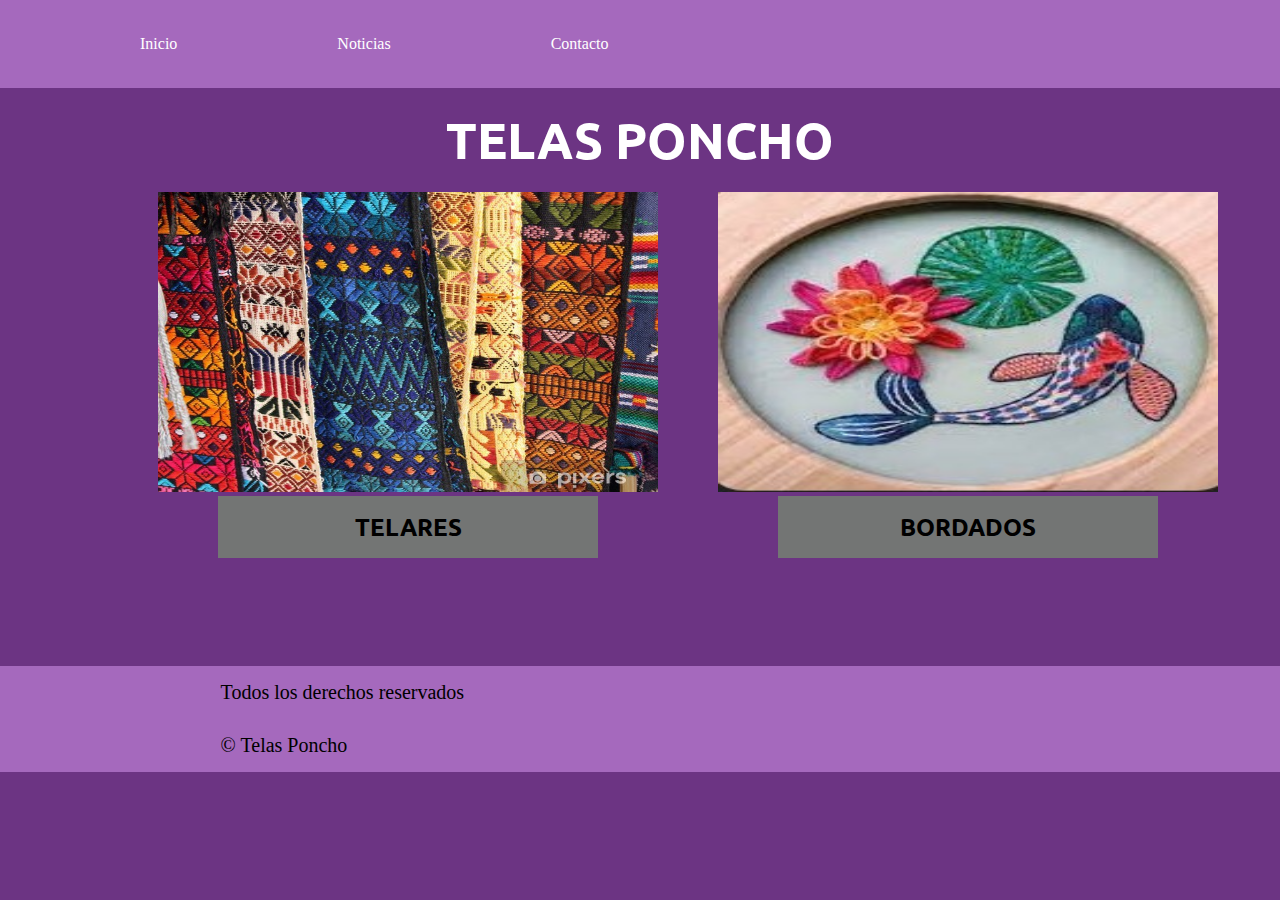
==== index.html @ 895cc78a "Add files via upload" ====
<!DOCTYPE html>
<html lang="es">
<head>
	<meta charset="utf-8">
	<meta name="viewport" content="width=device-width, initial-scale=1">
	<title>TELAS PONCHO</title>
	<link rel="stylesheet" type="text/css" href="main.css">
	<link href="https://fonts.googleapis.com/css2?family=Ubuntu:ital,wght@1,700&display=swap" rel="stylesheet">
	<link rel="stylesheet" type="text/css" href="css/fontello.css">

</head>
<body>
	<nav class="nav">
		<ul>
			<li><a href="index.html">Inicio</a></li>
			<li><a href="noticias.html">Noticias</a></li>
			<li><a href="contacto.html">Contacto</a></li>	
		</ul>
	</nav> 
	<h1>TELAS PONCHO</h1>

	<div class="contenedor">

		<div>
		<a href="Telares.html"><img src="Imagenes/Tela2.jpg" width="300" height="300"></a>
		<h2>TELARES</h2>
		</div>

		<div>
		<a href="Bordados.html"><img src="Imagenes/Bordado4.jpg" width="300" height="300"></a>
		<h2>BORDADOS</h2>	
		</div>
		
	</div>
<br>
<br>
<br>
<br>
<br>
<br>

<footer>
	<div class="copy">
		<p>Todos los derechos reservados</p>
		<p>&copy; Telas Poncho</p>
	</div>

	<div class="redes">
		<a href="https://www.facebook.com" target="blank"><span class="icon-facebook"></span></a>
		<a href="https://www.twitter.com" target="blank"><span class="icon-twitter"></span></a>
		<a href="https://www.instagram.com" target="blank"><span class="icon-instagram"></span></a>
	</div>
</footer>

</body>
</html>
---- main.css ----
*{margin: 0; border: 0;}
body{background-color: #6C3483;}
nav{background-color: #A569BD; padding: 20px;}
li{list-style: none; display: inline-block;}
a{text-decoration: none; color: #FFFFFF; padding: 0px 30px;}
h1{color: #FFFFFF; font-size: 50px; padding: 20px; text-align-last: center; font-family: 'Ubuntu', sans-serif;}
.contenedor{width: 80%; margin: auto; display:flex; justify-content: space-between;}
img{width: 500px}
h2{text-align-last: center; margin: auto; background-color: rgba(130, 240, 90, .35); width: 350px; padding: 15px; font-family: 'Ubuntu', sans-serif;}

div.Imagenes{
	width: 70%;
	right: 0;
	left: 0;
	margin: auto;
	display: flex;
	justify-content: space-around;
}

div.Imagenes img {
	width: 16%;
	height: 160px;
	margin: 15px;
}

nav.nav ul{
	display: flex;
}

nav.nav ul li{
	list-style: none;
	padding: 15px 50px;
	transition: all 1s;
}

nav.nav ul li:hover{
	background-color: #5B2C6F;
}

div.contenedor{
	width: 80%;
	margin: auto;
	display: flex;
	justify-content: space-around;
}

div.contenedor img{
	width: 500px;
	display: inline;
	transition: all 1s;
}

div.contenedor img:hover{
	filter: blur(10px);
}


div.noticias {
	width: 90%;
	right: 0;
	left: 0;
	margin: auto;
	display: flex;
	justify-content: space-around;
}

div.noticias img {
	width: 80%;
	height: 200px;
	margin: 15px;
}

footer{
	width: 100%;
	display: flex;
	justify-content: center;
	justify-content: space-around;
	align-items: center;

	position: absolute;
	bottom: -10;

	background-color: #A569BD;
	padding: 20 px 10px;
}


footer div.copy {
 	color: black;
 }

footer div.copy p{
	padding: 15px 5px;
	font-size: 20px;
}

footer div.redes a{
	color: black;
	padding: 0px 12px;
	text-decoration: none;
	font-size: 20px;
}

div.noticias{
	display: flex;
	justify-content: center;
	justify-content: space-around;
	flex-wrap: wrap;
	margin-top: 50px;
	margin-bottom: 50px;
}

div.noticias div{
	width: 300px;
}

div.noticias div img{
	width: 100%;
	position: relative;
	transition: all 1s;
}

div.noticias div h1{
	font-size: 30px;
	color: #2C3E50;
	margin-top: 5px;
	margin-bottom: 5px;
}

div.noticias div div.desc{
	background-color: #3eab;
	padding: 10px;
}


div.noticias div img:hover{
	filter: contrast(60%);
	transform: translate(0%, -10%);
}
---- css/fontello.css ----
@font-face {
  font-family: 'fontello';
  src: url('../font/fontello.eot?57638280');
  src: url('../font/fontello.eot?57638280#iefix') format('embedded-opentype'),
       url('../font/fontello.woff2?57638280') format('woff2'),
       url('../font/fontello.woff?57638280') format('woff'),
       url('../font/fontello.ttf?57638280') format('truetype'),
       url('../font/fontello.svg?57638280#fontello') format('svg');
  font-weight: normal;
  font-style: normal;
}
/* Chrome hack: SVG is rendered more smooth in Windozze. 100% magic, uncomment if you need it. */
/* Note, that will break hinting! In other OS-es font will be not as sharp as it could be */
/*
@media screen and (-webkit-min-device-pixel-ratio:0) {
  @font-face {
    font-family: 'fontello';
    src: url('../font/fontello.svg?57638280#fontello') format('svg');
  }
}
*/
[class^="icon-"]:before, [class*=" icon-"]:before {
  font-family: "fontello";
  font-style: normal;
  font-weight: normal;
  speak: never;

  display: inline-block;
  text-decoration: inherit;
  width: 1em;
  margin-right: .2em;
  text-align: center;
  /* opacity: .8; */

  /* For safety - reset parent styles, that can break glyph codes*/
  font-variant: normal;
  text-transform: none;

  /* fix buttons height, for twitter bootstrap */
  line-height: 1em;

  /* Animation center compensation - margins should be symmetric */
  /* remove if not needed */
  margin-left: .2em;

  /* you can be more comfortable with increased icons size */
  /* font-size: 120%; */

  /* Font smoothing. That was taken from TWBS */
  -webkit-font-smoothing: antialiased;
  -moz-osx-font-smoothing: grayscale;

  /* Uncomment for 3D effect */
  /* text-shadow: 1px 1px 1px rgba(127, 127, 127, 0.3); */
}

.icon-twitter:before { content: '\f099'; } /* '' */
.icon-instagram:before { content: '\f16d'; } /* '' */
.icon-facebook:before { content: '\f30c'; } /* '' */
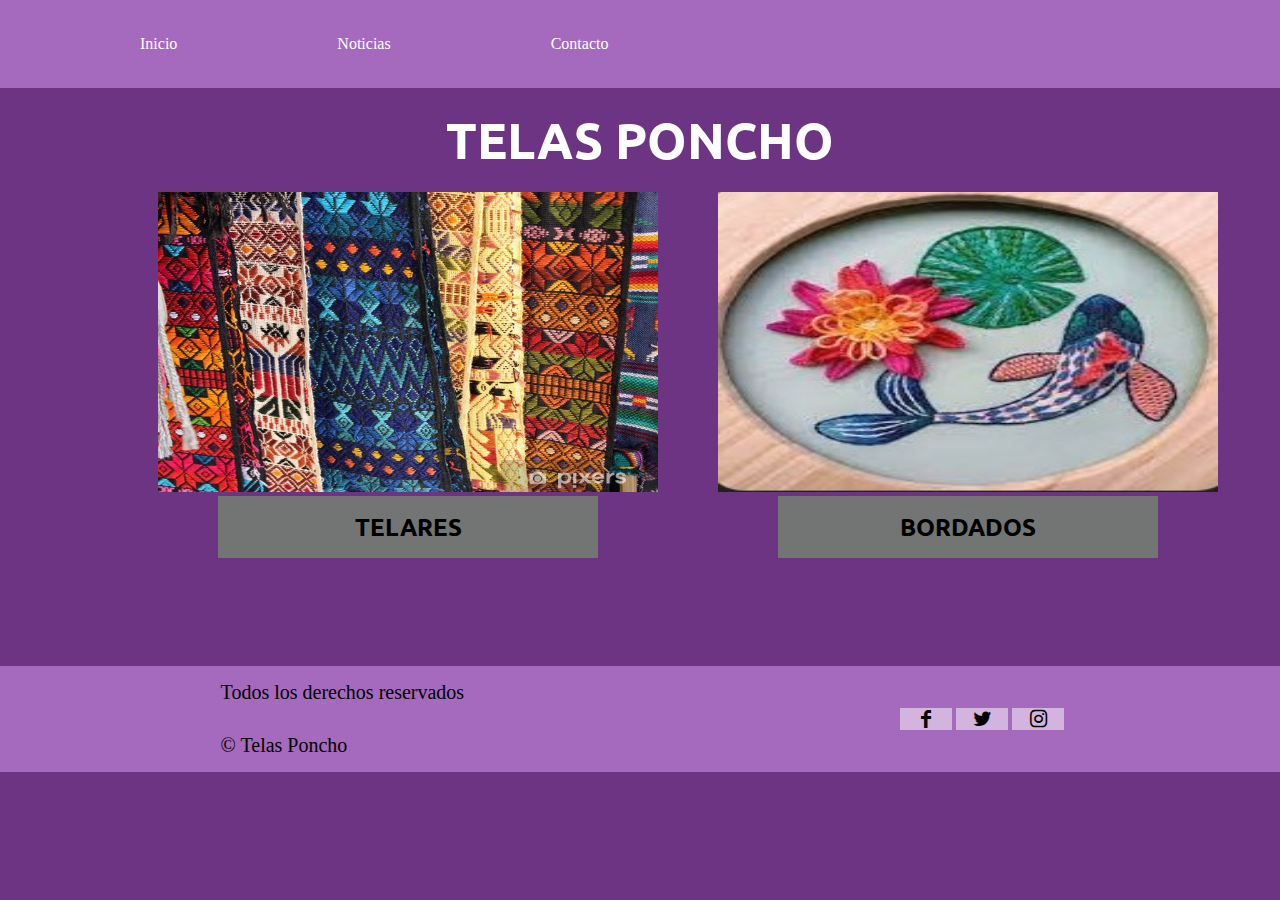
==== commit 4c6f2048: "Update index.html" ====
--- a/index.html
+++ b/index.html
@@ -46,11 +46,11 @@
 	</div>
 
 	<div class="redes">
-		<a href="https://www.facebook.com" target="blank"><span class="icon-facebook"></span></a>
+		<a href="https://www.facebook.com/search/top?q=ing.%20en%20computaci%C3%B3n%20e%20inform%C3%A1tica%20-%20cuci%C3%A9nega%20udeg" target="blank"><span class="icon-facebook"></span></a>
 		<a href="https://www.twitter.com" target="blank"><span class="icon-twitter"></span></a>
 		<a href="https://www.instagram.com" target="blank"><span class="icon-instagram"></span></a>
 	</div>
 </footer>
 
 </body>
-</html>+</html>
--- a/main.css
+++ b/main.css
@@ -99,6 +99,7 @@
 	padding: 0px 12px;
 	text-decoration: none;
 	font-size: 20px;
+	background: #D2B4DE;
 }
 
 div.noticias{
--- a/css/fontello.css
+++ b/css/fontello.css
@@ -1,11 +1,11 @@
 @font-face {
   font-family: 'fontello';
-  src: url('../font/fontello.eot?57638280');
-  src: url('../font/fontello.eot?57638280#iefix') format('embedded-opentype'),
-       url('../font/fontello.woff2?57638280') format('woff2'),
-       url('../font/fontello.woff?57638280') format('woff'),
-       url('../font/fontello.ttf?57638280') format('truetype'),
-       url('../font/fontello.svg?57638280#fontello') format('svg');
+  src: url('../font/fontello.eot?76606800');
+  src: url('../font/fontello.eot?76606800#iefix') format('embedded-opentype'),
+       url('../font/fontello.woff2?76606800') format('woff2'),
+       url('../font/fontello.woff?76606800') format('woff'),
+       url('../font/fontello.ttf?76606800') format('truetype'),
+       url('../font/fontello.svg?76606800#fontello') format('svg');
   font-weight: normal;
   font-style: normal;
 }
@@ -15,7 +15,7 @@
 @media screen and (-webkit-min-device-pixel-ratio:0) {
   @font-face {
     font-family: 'fontello';
-    src: url('../font/fontello.svg?57638280#fontello') format('svg');
+    src: url('../font/fontello.svg?76606800#fontello') format('svg');
   }
 }
 */
